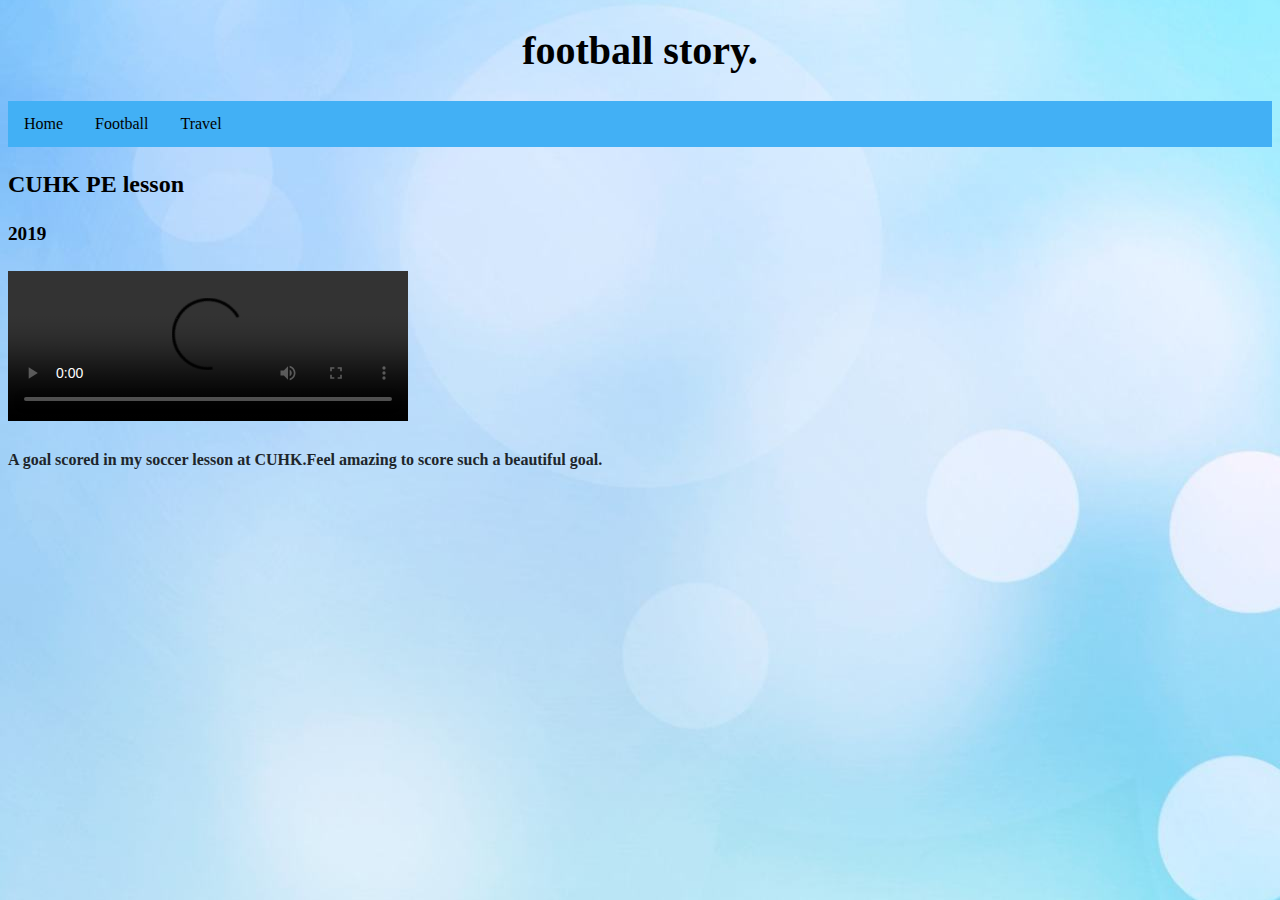
==== football.html @ 8ec8ecfa "Add files via upload" ====
﻿<!DOCTYPE html>
<html>
<head>
    <meta charset="utf-8" />
    <link rel="stylesheet" href="css/main.css" />
    <title></title>
</head>
<body>
    <!-- Header -->
    <header id="header">
        <h1>football story.</h1>
    </header>

    <!-- Nav -->
    <nav id="menu">
        <ul class="links">
            <li><a href="index.html">Home</a></li>
            <li><a href="football.html">Football</a></li>
            <li><a href="travel.html">Travel</a></li>
        </ul>
    </nav>

    <div class="pe_lesson_football">
        <h3>CUHK PE lesson</h3>
        <h4>2019</h4>
        <video width="400" controls>
            <source src="videos/goal_football.mp4" type="video/mp4">
            <source src="videos/goal_football.ogg" type="video/ogg">
        </video>
            <h5>A goal scored in my soccer lesson at CUHK.Feel amazing to score such a beautiful goal.</h5>
    </div>

</body>
</html>
---- css/main.css ----
﻿.sansserif {
    font-family: Arial, Helvetica, sans-serif;
}

body {
    font-size: 100%;
    background-image: url("../images/bubble_background.jpg");
    /*background-color: white;*/
    background-position: center;
}

h1 {
    color: black;
    text-align: center;
    font-size: 2.5em;
}

h2 {
    color: black;
    text-align: center;
    font-size: 1.5em;
}

h3 {
    color: black;
    text-align: left;
    font-size: 1.5em;
}

h4 {
    color: black;
    text-align: left;
    font-size: 1.2em;
}

h5 {
    color: #1e262b;
    text-align: left;
    font-size: 1em;
}

img {
    max-width: 100%;
}

img.myself_image {
     display: block;
     margin-left: auto;
     margin-right: auto;
     height: 30%;
     width: 30%;
}

    img.travel_image {
        display: block;
        height: 20%;
        width: 20%;
    }

ul {
    list-style-type: none;
    margin: 0;
    padding: 0;
    overflow: hidden;
    background-color: #42b0f5;
}

li {
    float: left;
}

    li a {
        display: block;
        color: black;
        text-align: center;
        padding: 14px 16px;
        text-decoration: none;
    }
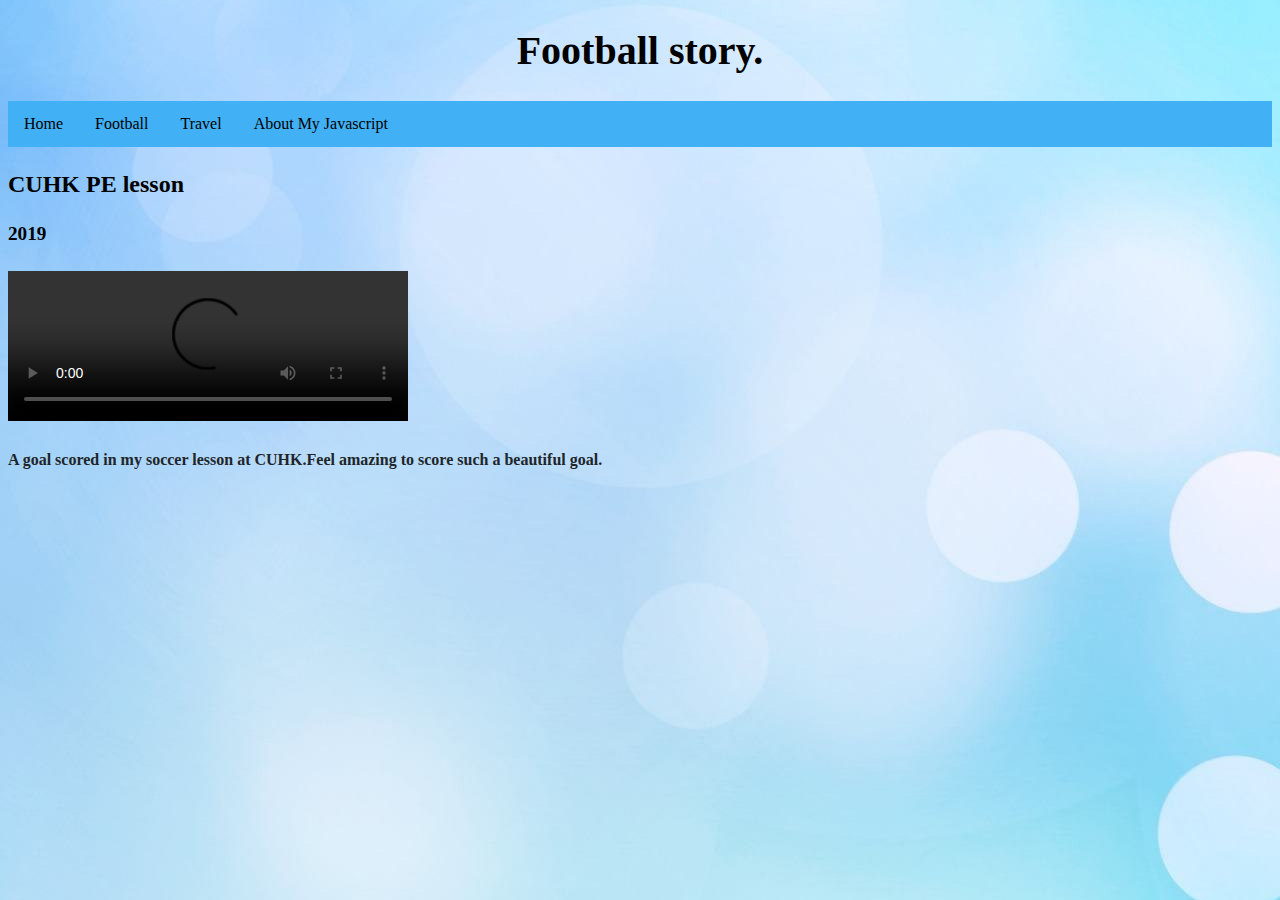
==== commit b7770347: "Add files via upload" ====
--- a/football.html
+++ b/football.html
@@ -3,12 +3,11 @@
 <head>
     <meta charset="utf-8" />
     <link rel="stylesheet" href="css/main.css" />
-    <title></title>
 </head>
 <body>
     <!-- Header -->
     <header id="header">
-        <h1>football story.</h1>
+        <h1>Football story.</h1>
     </header>
 
     <!-- Nav -->
@@ -17,6 +16,7 @@
             <li><a href="index.html">Home</a></li>
             <li><a href="football.html">Football</a></li>
             <li><a href="travel.html">Travel</a></li>
+            <li><a href="javascript/javascript.html">About My Javascript</a></li>
         </ul>
     </nav>
 
